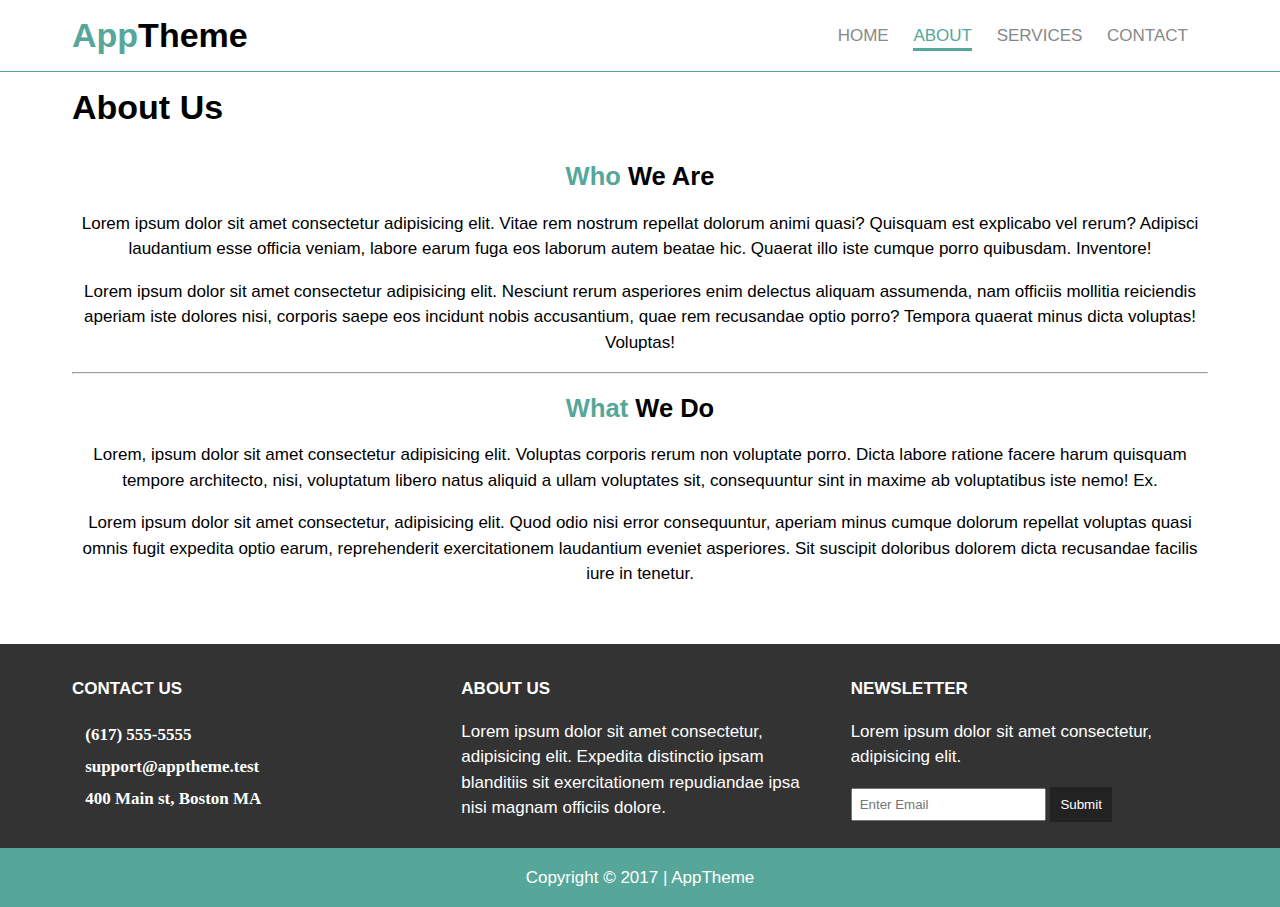
==== about.html @ f93bc6bf "Added abut page and styled it" ====
<!DOCTYPE html>
<html lang="en">

<head>
  <meta charset="UTF-8">
    <meta name="viewport" content="width=device-width, initial-scale=1.0">
    <title>AppTheme</title>
    <link rel="stylesheet" href="css/flexboxgrid.css">
    <link rel="stylesheet" href="css/fontawesome.css">
    <link rel="stylesheet" href="css/all.css">
    <link rel="stylesheet" href="css/style.css">

  <!-- Leave this here!  It renders the review buttons  -->
  <script src='./evaluation/init.js'></script>
</head>

<body>
    <!-- Header -->
    <header id="main-header">
        <div class="container">
            <div class="row end-sm end-md end-lg center-xs middle-xs middle-sm middle-md middle-lg">
                <div class="col-xs-12 col-sm-2 col-md-2 col-lg-2">
                    <h1><span class="primary-text">App</span>Theme</h1>
                </div>
                <div class="col-xs-12 col-sm-10 col-md-10 col-lg-10">
                    <nav id="navbar">
                        <ul>
                            <li><a href="index.html">Home</a></li>
                            <li class="current"><a href="about.html">About</a></li>
                            <li><a href="services.html">Services</a></li>
                            <li><a href="contact.html">Contact</a></li>
                        </ul>
                    </nav>
                </div>
            </div>
        </div>
    </header>
    <!-- Subheader -->
    <section id="subheader">
        <div class="container">
            <div class="row">
                <div class="col-xs-12 col-sm-12 col-md-12 col-lg-12">
                    <h1>About Us</h1>
                </div>
            </div>
        </div>
    </section>

    <!-- Main Page -->
    <section id="page" class="about">
        <div class="container">
            <div class="row center-xs center-sm center-md center-lg">
                <div class="col-xs-12 col-sm-12 col-md-12 col-lg-12">
                <h2><span class="primary-text">Who</span> We Are</h2>
                <p>Lorem ipsum dolor sit amet consectetur adipisicing elit. Vitae rem nostrum repellat dolorum animi quasi? Quisquam est explicabo vel rerum? Adipisci laudantium esse officia veniam, labore earum fuga eos laborum autem beatae hic. Quaerat illo iste cumque porro quibusdam. Inventore!</p>
                <p>Lorem ipsum dolor sit amet consectetur adipisicing elit. Nesciunt rerum asperiores enim delectus aliquam assumenda, nam officiis mollitia reiciendis aperiam iste dolores nisi, corporis saepe eos incidunt nobis accusantium, quae rem recusandae optio porro? Tempora quaerat minus dicta voluptas! Voluptas!</p>
                <hr>
                <h2><span class="primary-text">What</span> We Do</h2>
                <p>Lorem, ipsum dolor sit amet consectetur adipisicing elit. Voluptas corporis rerum non voluptate porro. Dicta labore ratione facere harum quisquam tempore architecto, nisi, voluptatum libero natus aliquid a ullam voluptates sit, consequuntur sint in maxime ab voluptatibus iste nemo! Ex.</p>
                <p>Lorem ipsum dolor sit amet consectetur, adipisicing elit. Quod odio nisi error consequuntur, aperiam minus cumque dolorum repellat voluptas quasi omnis fugit expedita optio earum, reprehenderit exercitationem laudantium eveniet asperiores. Sit suscipit doloribus dolorem dicta recusandae facilis iure in tenetur.</p>
            </div>
        </div>
    </div>     
    </section>

    <!-- Company -->
    <section id="company">
        <div class="container">
            <div class="row">
                <div class="col-xs-12 col-sm-4 col-md-4 col-lg-4">
                    <h4>Contact Us</h4>
                    <ul>
                        <li><i class="fa fa-phone">(617) 555-5555</i></li>
                        <li><i class="fa fa-envelope">support@apptheme.test</i></li>
                        <li><i class="fa fa-map">400 Main st, Boston MA</i></li>
                    </ul>
                </div>
                <div class="col-xs-12 col-sm-4 col-md-4 col-lg-4">
                    <h4>About Us</h4>
                    <p>Lorem ipsum dolor sit amet consectetur, adipisicing elit. Expedita distinctio ipsam blanditiis sit exercitationem repudiandae ipsa nisi magnam officiis dolore.</p>
                </div>
                <div class="col-xs-12 col-sm-4 col-md-4 col-lg-4">
                    <h4>Newsletter</h4>
                    <p>Lorem ipsum dolor sit amet consectetur, adipisicing elit. </p>
                    <form>
                        <input type="text" name="email" placeholder="Enter Email">
                        <button type="submit" name="button">Submit</button>
                    </form>
                </div>
            </div>
        </div>
    </section>
    <!-- Footer -->
    <footer id="main-footer">
        <div class="container">
            <div class="row center-xs center-sm center-md center-lg">
                <div class="col-xs-12 col-sm-12 col-md-12 col-lg-12">
                    <p>Copyright &copy; 2017 | AppTheme</p>
                </div>
            </div>
        </div>
    </footer>
</body>
</html>
---- css/flexboxgrid.css ----
/* Uncomment and set these variables to customize the grid. */

.container-fluid {
  margin-right: auto;
  margin-left: auto;
  padding-right: 2rem;
  padding-left: 2rem;
}

.row {
  box-sizing: border-box;
  display: -ms-flexbox;
  display: -webkit-box;
  display: flex;
  -ms-flex: 0 1 auto;
  -webkit-box-flex: 0;
  flex: 0 1 auto;
  -ms-flex-direction: row;
  -webkit-box-orient: horizontal;
  -webkit-box-direction: normal;
  flex-direction: row;
  -ms-flex-wrap: wrap;
  flex-wrap: wrap;
  margin-right: -1rem;
  margin-left: -1rem;
}

.row.reverse {
  -ms-flex-direction: row-reverse;
  -webkit-box-orient: horizontal;
  -webkit-box-direction: reverse;
  flex-direction: row-reverse;
}

.col.reverse {
  -ms-flex-direction: column-reverse;
  -webkit-box-orient: vertical;
  -webkit-box-direction: reverse;
  flex-direction: column-reverse;
}

.col-xs,
.col-xs-1,
.col-xs-2,
.col-xs-3,
.col-xs-4,
.col-xs-5,
.col-xs-6,
.col-xs-7,
.col-xs-8,
.col-xs-9,
.col-xs-10,
.col-xs-11,
.col-xs-12 {
  box-sizing: border-box;
  -ms-flex: 0 0 auto;
  -webkit-box-flex: 0;
  flex: 0 0 auto;
  padding-right: 1rem;
  padding-left: 1rem;
}

.col-xs {
  -webkit-flex-grow: 1;
  -ms-flex-positive: 1;
  -webkit-box-flex: 1;
  flex-grow: 1;
  -ms-flex-preferred-size: 0;
  flex-basis: 0;
  max-width: 100%;
}

.col-xs-1 {
  -ms-flex-preferred-size: 8.333%;
  flex-basis: 8.333%;
  max-width: 8.333%;
}

.col-xs-2 {
  -ms-flex-preferred-size: 16.667%;
  flex-basis: 16.667%;
  max-width: 16.667%;
}

.col-xs-3 {
  -ms-flex-preferred-size: 25%;
  flex-basis: 25%;
  max-width: 25%;
}

.col-xs-4 {
  -ms-flex-preferred-size: 33.333%;
  flex-basis: 33.333%;
  max-width: 33.333%;
}

.col-xs-5 {
  -ms-flex-preferred-size: 41.667%;
  flex-basis: 41.667%;
  max-width: 41.667%;
}

.col-xs-6 {
  -ms-flex-preferred-size: 50%;
  flex-basis: 50%;
  max-width: 50%;
}

.col-xs-7 {
  -ms-flex-preferred-size: 58.333%;
  flex-basis: 58.333%;
  max-width: 58.333%;
}

.col-xs-8 {
  -ms-flex-preferred-size: 66.667%;
  flex-basis: 66.667%;
  max-width: 66.667%;
}

.col-xs-9 {
  -ms-flex-preferred-size: 75%;
  flex-basis: 75%;
  max-width: 75%;
}

.col-xs-10 {
  -ms-flex-preferred-size: 83.333%;
  flex-basis: 83.333%;
  max-width: 83.333%;
}

.col-xs-11 {
  -ms-flex-preferred-size: 91.667%;
  flex-basis: 91.667%;
  max-width: 91.667%;
}

.col-xs-12 {
  -ms-flex-preferred-size: 100%;
  flex-basis: 100%;
  max-width: 100%;
}

.col-xs-offset-1 {
  margin-left: 8.333%;
}

.col-xs-offset-2 {
  margin-left: 16.667%;
}

.col-xs-offset-3 {
  margin-left: 25%;
}

.col-xs-offset-4 {
  margin-left: 33.333%;
}

.col-xs-offset-5 {
  margin-left: 41.667%;
}

.col-xs-offset-6 {
  margin-left: 50%;
}

.col-xs-offset-7 {
  margin-left: 58.333%;
}

.col-xs-offset-8 {
  margin-left: 66.667%;
}

.col-xs-offset-9 {
  margin-left: 75%;
}

.col-xs-offset-10 {
  margin-left: 83.333%;
}

.col-xs-offset-11 {
  margin-left: 91.667%;
}

.start-xs {
  -ms-flex-pack: start;
  -webkit-box-pack: start;
  justify-content: flex-start;
  text-align: start;
}

.center-xs {
  -ms-flex-pack: center;
  -webkit-box-pack: center;
  justify-content: center;
  text-align: center;
}

.end-xs {
  -ms-flex-pack: end;
  -webkit-box-pack: end;
  justify-content: flex-end;
  text-align: end;
}

.top-xs {
  -ms-flex-align: start;
  -webkit-box-align: start;
  align-items: flex-start;
}

.middle-xs {
  -ms-flex-align: center;
  -webkit-box-align: center;
  align-items: center;
}

.bottom-xs {
  -ms-flex-align: end;
  -webkit-box-align: end;
  align-items: flex-end;
}

.around-xs {
  -ms-flex-pack: distribute;
  justify-content: space-around;
}

.between-xs {
  -ms-flex-pack: justify;
  -webkit-box-pack: justify;
  justify-content: space-between;
}

.first-xs {
  -ms-flex-order: -1;
  -webkit-box-ordinal-group: 0;
  order: -1;
}

.last-xs {
  -ms-flex-order: 1;
  -webkit-box-ordinal-group: 2;
  order: 1;
}

@media only screen and (min-width: 48em) {
  .container {
    width: 46rem;
  }

  .col-sm,
  .col-sm-1,
  .col-sm-2,
  .col-sm-3,
  .col-sm-4,
  .col-sm-5,
  .col-sm-6,
  .col-sm-7,
  .col-sm-8,
  .col-sm-9,
  .col-sm-10,
  .col-sm-11,
  .col-sm-12 {
    box-sizing: border-box;
    -ms-flex: 0 0 auto;
    -webkit-box-flex: 0;
    flex: 0 0 auto;
    padding-right: 1rem;
    padding-left: 1rem;
  }

  .col-sm {
    -webkit-flex-grow: 1;
    -ms-flex-positive: 1;
    -webkit-box-flex: 1;
    flex-grow: 1;
    -ms-flex-preferred-size: 0;
    flex-basis: 0;
    max-width: 100%;
  }

  .col-sm-1 {
    -ms-flex-preferred-size: 8.333%;
    flex-basis: 8.333%;
    max-width: 8.333%;
  }

  .col-sm-2 {
    -ms-flex-preferred-size: 16.667%;
    flex-basis: 16.667%;
    max-width: 16.667%;
  }

  .col-sm-3 {
    -ms-flex-preferred-size: 25%;
    flex-basis: 25%;
    max-width: 25%;
  }

  .col-sm-4 {
    -ms-flex-preferred-size: 33.333%;
    flex-basis: 33.333%;
    max-width: 33.333%;
  }

  .col-sm-5 {
    -ms-flex-preferred-size: 41.667%;
    flex-basis: 41.667%;
    max-width: 41.667%;
  }

  .col-sm-6 {
    -ms-flex-preferred-size: 50%;
    flex-basis: 50%;
    max-width: 50%;
  }

  .col-sm-7 {
    -ms-flex-preferred-size: 58.333%;
    flex-basis: 58.333%;
    max-width: 58.333%;
  }

  .col-sm-8 {
    -ms-flex-preferred-size: 66.667%;
    flex-basis: 66.667%;
    max-width: 66.667%;
  }

  .col-sm-9 {
    -ms-flex-preferred-size: 75%;
    flex-basis: 75%;
    max-width: 75%;
  }

  .col-sm-10 {
    -ms-flex-preferred-size: 83.333%;
    flex-basis: 83.333%;
    max-width: 83.333%;
  }

  .col-sm-11 {
    -ms-flex-preferred-size: 91.667%;
    flex-basis: 91.667%;
    max-width: 91.667%;
  }

  .col-sm-12 {
    -ms-flex-preferred-size: 100%;
    flex-basis: 100%;
    max-width: 100%;
  }

  .col-sm-offset-1 {
    margin-left: 8.333%;
  }

  .col-sm-offset-2 {
    margin-left: 16.667%;
  }

  .col-sm-offset-3 {
    margin-left: 25%;
  }

  .col-sm-offset-4 {
    margin-left: 33.333%;
  }

  .col-sm-offset-5 {
    margin-left: 41.667%;
  }

  .col-sm-offset-6 {
    margin-left: 50%;
  }

  .col-sm-offset-7 {
    margin-left: 58.333%;
  }

  .col-sm-offset-8 {
    margin-left: 66.667%;
  }

  .col-sm-offset-9 {
    margin-left: 75%;
  }

  .col-sm-offset-10 {
    margin-left: 83.333%;
  }

  .col-sm-offset-11 {
    margin-left: 91.667%;
  }

  .start-sm {
    -ms-flex-pack: start;
    -webkit-box-pack: start;
    justify-content: flex-start;
    text-align: start;
  }

  .center-sm {
    -ms-flex-pack: center;
    -webkit-box-pack: center;
    justify-content: center;
    text-align: center;
  }

  .end-sm {
    -ms-flex-pack: end;
    -webkit-box-pack: end;
    justify-content: flex-end;
    text-align: end;
  }

  .top-sm {
    -ms-flex-align: start;
    -webkit-box-align: start;
    align-items: flex-start;
  }

  .middle-sm {
    -ms-flex-align: center;
    -webkit-box-align: center;
    align-items: center;
  }

  .bottom-sm {
    -ms-flex-align: end;
    -webkit-box-align: end;
    align-items: flex-end;
  }

  .around-sm {
    -ms-flex-pack: distribute;
    justify-content: space-around;
  }

  .between-sm {
    -ms-flex-pack: justify;
    -webkit-box-pack: justify;
    justify-content: space-between;
  }

  .first-sm {
    -ms-flex-order: -1;
    -webkit-box-ordinal-group: 0;
    order: -1;
  }

  .last-sm {
    -ms-flex-order: 1;
    -webkit-box-ordinal-group: 2;
    order: 1;
  }
}

@media only screen and (min-width: 62em) {
  .container {
    width: 61rem;
  }

  .col-md,
  .col-md-1,
  .col-md-2,
  .col-md-3,
  .col-md-4,
  .col-md-5,
  .col-md-6,
  .col-md-7,
  .col-md-8,
  .col-md-9,
  .col-md-10,
  .col-md-11,
  .col-md-12 {
    box-sizing: border-box;
    -ms-flex: 0 0 auto;
    -webkit-box-flex: 0;
    flex: 0 0 auto;
    padding-right: 1rem;
    padding-left: 1rem;
  }

  .col-md {
    -webkit-flex-grow: 1;
    -ms-flex-positive: 1;
    -webkit-box-flex: 1;
    flex-grow: 1;
    -ms-flex-preferred-size: 0;
    flex-basis: 0;
    max-width: 100%;
  }

  .col-md-1 {
    -ms-flex-preferred-size: 8.333%;
    flex-basis: 8.333%;
    max-width: 8.333%;
  }

  .col-md-2 {
    -ms-flex-preferred-size: 16.667%;
    flex-basis: 16.667%;
    max-width: 16.667%;
  }

  .col-md-3 {
    -ms-flex-preferred-size: 25%;
    flex-basis: 25%;
    max-width: 25%;
  }

  .col-md-4 {
    -ms-flex-preferred-size: 33.333%;
    flex-basis: 33.333%;
    max-width: 33.333%;
  }

  .col-md-5 {
    -ms-flex-preferred-size: 41.667%;
    flex-basis: 41.667%;
    max-width: 41.667%;
  }

  .col-md-6 {
    -ms-flex-preferred-size: 50%;
    flex-basis: 50%;
    max-width: 50%;
  }

  .col-md-7 {
    -ms-flex-preferred-size: 58.333%;
    flex-basis: 58.333%;
    max-width: 58.333%;
  }

  .col-md-8 {
    -ms-flex-preferred-size: 66.667%;
    flex-basis: 66.667%;
    max-width: 66.667%;
  }

  .col-md-9 {
    -ms-flex-preferred-size: 75%;
    flex-basis: 75%;
    max-width: 75%;
  }

  .col-md-10 {
    -ms-flex-preferred-size: 83.333%;
    flex-basis: 83.333%;
    max-width: 83.333%;
  }

  .col-md-11 {
    -ms-flex-preferred-size: 91.667%;
    flex-basis: 91.667%;
    max-width: 91.667%;
  }

  .col-md-12 {
    -ms-flex-preferred-size: 100%;
    flex-basis: 100%;
    max-width: 100%;
  }

  .col-md-offset-1 {
    margin-left: 8.333%;
  }

  .col-md-offset-2 {
    margin-left: 16.667%;
  }

  .col-md-offset-3 {
    margin-left: 25%;
  }

  .col-md-offset-4 {
    margin-left: 33.333%;
  }

  .col-md-offset-5 {
    margin-left: 41.667%;
  }

  .col-md-offset-6 {
    margin-left: 50%;
  }

  .col-md-offset-7 {
    margin-left: 58.333%;
  }

  .col-md-offset-8 {
    margin-left: 66.667%;
  }

  .col-md-offset-9 {
    margin-left: 75%;
  }

  .col-md-offset-10 {
    margin-left: 83.333%;
  }

  .col-md-offset-11 {
    margin-left: 91.667%;
  }

  .start-md {
    -ms-flex-pack: start;
    -webkit-box-pack: start;
    justify-content: flex-start;
    text-align: start;
  }

  .center-md {
    -ms-flex-pack: center;
    -webkit-box-pack: center;
    justify-content: center;
    text-align: center;
  }

  .end-md {
    -ms-flex-pack: end;
    -webkit-box-pack: end;
    justify-content: flex-end;
    text-align: end;
  }

  .top-md {
    -ms-flex-align: start;
    -webkit-box-align: start;
    align-items: flex-start;
  }

  .middle-md {
    -ms-flex-align: center;
    -webkit-box-align: center;
    align-items: center;
  }

  .bottom-md {
    -ms-flex-align: end;
    -webkit-box-align: end;
    align-items: flex-end;
  }

  .around-md {
    -ms-flex-pack: distribute;
    justify-content: space-around;
  }

  .between-md {
    -ms-flex-pack: justify;
    -webkit-box-pack: justify;
    justify-content: space-between;
  }

  .first-md {
    -ms-flex-order: -1;
    -webkit-box-ordinal-group: 0;
    order: -1;
  }

  .last-md {
    -ms-flex-order: 1;
    -webkit-box-ordinal-group: 2;
    order: 1;
  }
}

@media only screen and (min-width: 75em) {
  .container {
    width: 71rem;
  }

  .col-lg,
  .col-lg-1,
  .col-lg-2,
  .col-lg-3,
  .col-lg-4,
  .col-lg-5,
  .col-lg-6,
  .col-lg-7,
  .col-lg-8,
  .col-lg-9,
  .col-lg-10,
  .col-lg-11,
  .col-lg-12 {
    box-sizing: border-box;
    -ms-flex: 0 0 auto;
    -webkit-box-flex: 0;
    flex: 0 0 auto;
    padding-right: 1rem;
    padding-left: 1rem;
  }

  .col-lg {
    -webkit-flex-grow: 1;
    -ms-flex-positive: 1;
    -webkit-box-flex: 1;
    flex-grow: 1;
    -ms-flex-preferred-size: 0;
    flex-basis: 0;
    max-width: 100%;
  }

  .col-lg-1 {
    -ms-flex-preferred-size: 8.333%;
    flex-basis: 8.333%;
    max-width: 8.333%;
  }

  .col-lg-2 {
    -ms-flex-preferred-size: 16.667%;
    flex-basis: 16.667%;
    max-width: 16.667%;
  }

  .col-lg-3 {
    -ms-flex-preferred-size: 25%;
    flex-basis: 25%;
    max-width: 25%;
  }

  .col-lg-4 {
    -ms-flex-preferred-size: 33.333%;
    flex-basis: 33.333%;
    max-width: 33.333%;
  }

  .col-lg-5 {
    -ms-flex-preferred-size: 41.667%;
    flex-basis: 41.667%;
    max-width: 41.667%;
  }

  .col-lg-6 {
    -ms-flex-preferred-size: 50%;
    flex-basis: 50%;
    max-width: 50%;
  }

  .col-lg-7 {
    -ms-flex-preferred-size: 58.333%;
    flex-basis: 58.333%;
    max-width: 58.333%;
  }

  .col-lg-8 {
    -ms-flex-preferred-size: 66.667%;
    flex-basis: 66.667%;
    max-width: 66.667%;
  }

  .col-lg-9 {
    -ms-flex-preferred-size: 75%;
    flex-basis: 75%;
    max-width: 75%;
  }

  .col-lg-10 {
    -ms-flex-preferred-size: 83.333%;
    flex-basis: 83.333%;
    max-width: 83.333%;
  }

  .col-lg-11 {
    -ms-flex-preferred-size: 91.667%;
    flex-basis: 91.667%;
    max-width: 91.667%;
  }

  .col-lg-12 {
    -ms-flex-preferred-size: 100%;
    flex-basis: 100%;
    max-width: 100%;
  }

  .col-lg-offset-1 {
    margin-left: 8.333%;
  }

  .col-lg-offset-2 {
    margin-left: 16.667%;
  }

  .col-lg-offset-3 {
    margin-left: 25%;
  }

  .col-lg-offset-4 {
    margin-left: 33.333%;
  }

  .col-lg-offset-5 {
    margin-left: 41.667%;
  }

  .col-lg-offset-6 {
    margin-left: 50%;
  }

  .col-lg-offset-7 {
    margin-left: 58.333%;
  }

  .col-lg-offset-8 {
    margin-left: 66.667%;
  }

  .col-lg-offset-9 {
    margin-left: 75%;
  }

  .col-lg-offset-10 {
    margin-left: 83.333%;
  }

  .col-lg-offset-11 {
    margin-left: 91.667%;
  }

  .start-lg {
    -ms-flex-pack: start;
    -webkit-box-pack: start;
    justify-content: flex-start;
    text-align: start;
  }

  .center-lg {
    -ms-flex-pack: center;
    -webkit-box-pack: center;
    justify-content: center;
    text-align: center;
  }

  .end-lg {
    -ms-flex-pack: end;
    -webkit-box-pack: end;
    justify-content: flex-end;
    text-align: end;
  }

  .top-lg {
    -ms-flex-align: start;
    -webkit-box-align: start;
    align-items: flex-start;
  }

  .middle-lg {
    -ms-flex-align: center;
    -webkit-box-align: center;
    align-items: center;
  }

  .bottom-lg {
    -ms-flex-align: end;
    -webkit-box-align: end;
    align-items: flex-end;
  }

  .around-lg {
    -ms-flex-pack: distribute;
    justify-content: space-around;
  }

  .between-lg {
    -ms-flex-pack: justify;
    -webkit-box-pack: justify;
    justify-content: space-between;
  }

  .first-lg {
    -ms-flex-order: -1;
    -webkit-box-ordinal-group: 0;
    order: -1;
  }

  .last-lg {
    -ms-flex-order: 1;
    -webkit-box-ordinal-group: 2;
    order: 1;
  }
}
---- css/style.css ----
body {
    font-family: 'Open-sans', sans-serif;
    font-size: 17px;
    line-height: 1.5em;
    margin: 0;
    padding: 0;
}

img {
    width: 100%;
}

.container {
    margin:auto;
}

/* Common classes */
.primary-text {
    color:#56a79a;
}

.primary-background {
    background: #56a79a;
}

/* Header */
#main-header {
    border-bottom: 1px solid #56a79a;
}

/* Navbar */
#navbar {
    text-transform: uppercase;
}

#navbar li {
    display: inline;
    padding-right: 20px;
    list-style: none;
}

#navbar a {
    text-decoration: none;
    color: #888;
}

#navbar li.current a, #navbar a:hover {
    color: #56a79a;
    border-bottom: 3px solid #56a79a;
    padding-bottom: 3px;
}

/* Showcase */

#showcase {
    background: url('../images/showcase.jpg') no-repeat center center;
    border-bottom: 3px solid #56a79a;
    margin-bottom: 30px;
}

#showcase .row {
    height: 600px;
}

#showcase h1 {
font-size:50px;
margin: 0;
padding-bottom: 20px;
}

#showcase p {
    color: #ccc;
    margin: 0;
}

#showcase .showcase-content {
    background: #333;
    color: #fff;
    border-radius: 90px;
    padding: 40px;
    opacity: 0.9;
}

/* Features */
#features h2 {
    font-size: 35px;
    margin: 0;
    padding-bottom: 10px;
}

#features p {
    color: #888;
    margin: 0;
    margin-bottom: 40px;
}


#feature .fa, .fas, .far {
    font-size: 60px;
    color: #56a79a;
}

/* Info */
#info {
    background: #333 url('../images/info-bg.jpg') no-repeat;
    color: #fff;
}

#info h2 {
    font-size: 35px;
    margin:0;
    padding-bottom: 10px;
}

#info ul {
    list-style:none;
    padding: 0;
}

#info li {
    line-height: 2em;
    font-size: 20px;
}

/* Company */
#company {
    background: #333;
    color: #fff;
    padding: 10px 0;
}

#company h4 {
    text-transform: uppercase;
    margin-bottom: 0;
}

#company ul {
    padding: 0;
    list-style: none;
    line-height: 2rem;
}

#company input[type="text"]{
    padding: 7px;
}

#company button {
    background: #222;
    color: #fff;
    padding: 10px;
    border: 0;
}

/* Footer */
#main-footer {
    background: #56a79a;
    color: white;
}

/* Page */
#page {
    margin-bottom: 40px;
}

/* Media Queries */
@media(max-width: 800px){
    #showcase h1 {
        font-size: 30px;
    }
}

@media(max-width: 500px){
    #showcase .showcase-content{
        padding:40px 10px;
    }
}
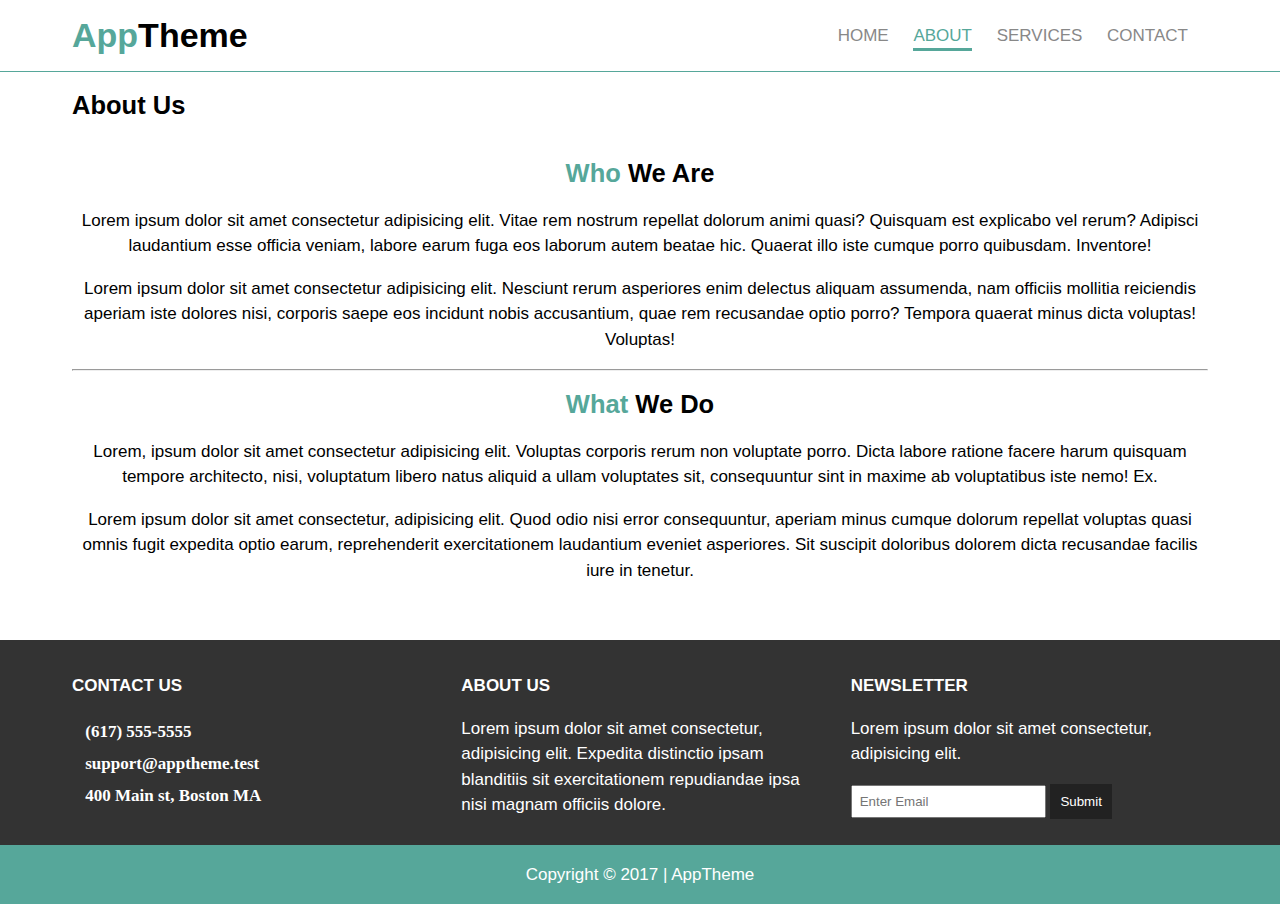
==== commit 81c0ad9e: "Made final corrections" ====
--- a/about.html
+++ b/about.html
@@ -1,5 +1,5 @@
 <!DOCTYPE html>
-<html lang="en">
+<html lang="zxx">
 
 <head>
   <meta charset="UTF-8">
@@ -40,7 +40,7 @@
         <div class="container">
             <div class="row">
                 <div class="col-xs-12 col-sm-12 col-md-12 col-lg-12">
-                    <h1>About Us</h1>
+                    <h2>About Us</h2>
                 </div>
             </div>
         </div>
--- a/css/style.css
+++ b/css/style.css
@@ -160,6 +160,53 @@
 /* Page */
 #page {
     margin-bottom: 40px;
+}
+
+/* Services */
+.services ul li{
+    list-style:none;
+    padding: 10px;
+}
+
+.services ul li:nth-child(odd) {
+    background: #333;
+    color: white;
+}
+
+.services ul li:nth-child(even) {
+    background: #56a79a;
+    color: white;
+}
+
+/* Contact */
+.contact form {
+    background: #333;
+    color:#fff;
+    padding: 20px;
+}
+
+.contact form input[type="text"]{
+    width: 50%;
+    height: 30px;
+    margin-bottom: 10px;
+}
+
+.contact form textarea{
+    width: 50%;
+    height: 100px;
+}
+
+.contact form button {
+    width: 50%;
+    padding: 10px 0;
+    border:0;
+    background: #222;
+    color: #fff;
+}
+
+.contact form label {
+    text-transform: uppercase;
+
 }
 
 /* Media Queries */
